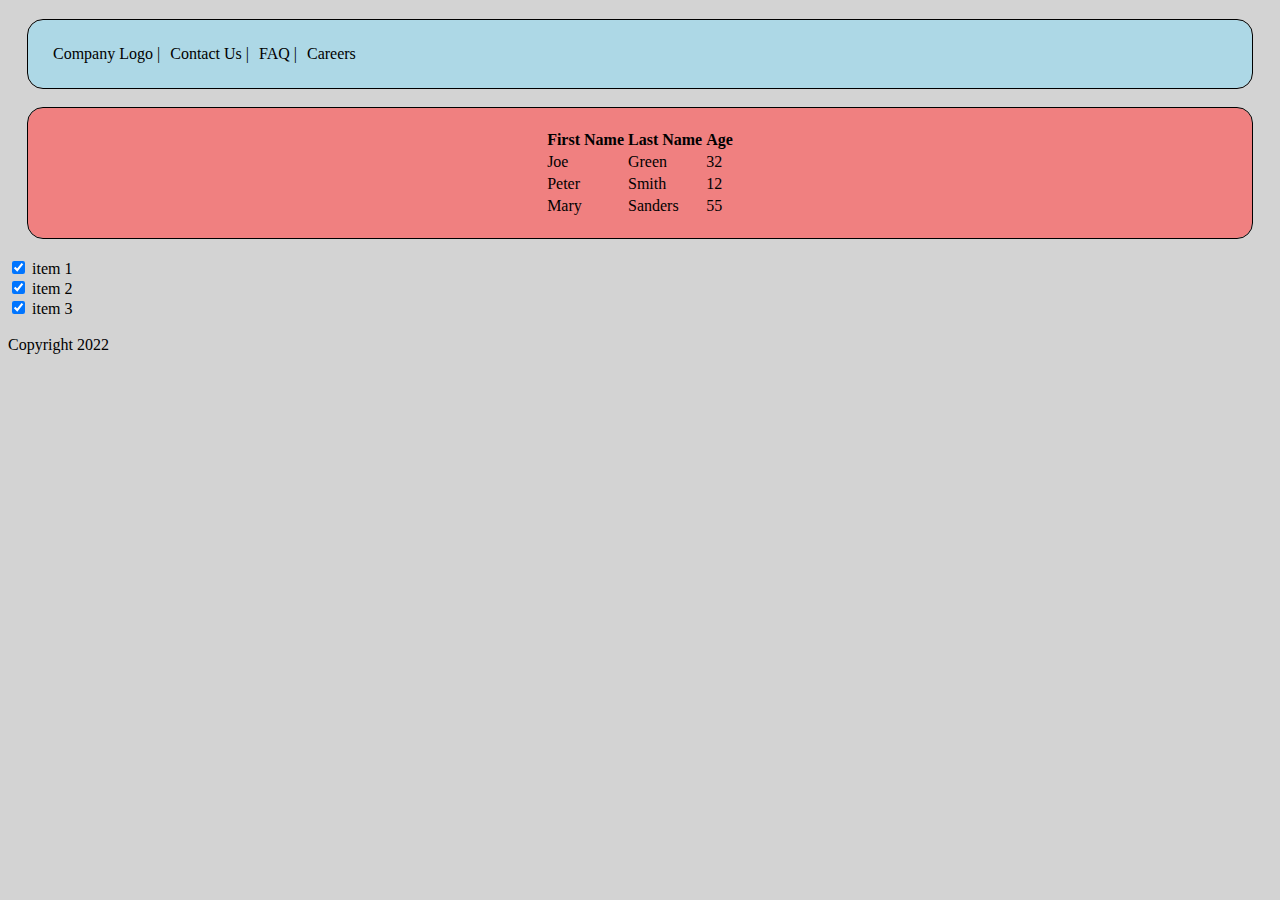
==== websites/ex1/src/index.html @ 053310fe "Add structure and basic styling" ====
<!DOCTYPE html>
<html lang="en">
  <head>
    <meta charset="UTF-8" />
    <meta name="viewport" content="width=device-width, initial-scale=1.0" />
    <link rel="stylesheet" href="style.css" />
    <title>Ex 1</title>
  </head>

  <body>
    <header>
      <div class="nav-container">
        <ul class="nav">
          <li class="nav-item">Company Logo |</li>
          <li class="nav-item">Contact Us |</li>
          <li class="nav-item">FAQ |</li>
          <li class="nav-item">Careers</li>
        </ul>
      </div>
    </header>

    <main class="red-area">
      <table class="table">
        <tr>
          <th>First Name</th>
          <th>Last Name</th>
          <th>Age</th>
        </tr>
        <tr>
          <td>Joe</td>
          <td>Green</td>
          <td>32</td>
        </tr>
        <tr>
          <td>Peter</td>
          <td>Smith</td>
          <td>12</td>
        </tr>
        <tr>
          <td>Mary</td>
          <td>Sanders</td>
          <td>55</td>
        </tr>
      </table>
    </main>

    <form>
      <input type="checkbox" checked />
      <label for="vehicle1">item 1</label><br />

      <input type="checkbox" checked />
      <label for="vehicle2">item 2</label><br />

      <input type="checkbox" checked />
      <label for="vehicle3">item 3</label><br /><br />
    </form>

    <footer>Copyright 2022</footer>
  </body>
</html>
---- websites/ex1/src/style.css ----
body {
  background-color: lightgray;
  font-weight: 500;
}

.nav-container .nav {
  display: flex;
  background-color: lightblue;
  margin: 20px;
  border-radius: 15px;
  padding: 20px;
  outline-style: solid;
  outline-width: thin;
}

.nav-item {
  list-style-type: none;
  margin: 5px;
}

.red-area {
  background-color: lightcoral;
  margin: 20px;
  border-radius: 15px;
  padding: 20px;
  outline-style: solid;
  outline-width: thin;
}

.table {
  margin-left: auto;
  margin-right: auto;
}
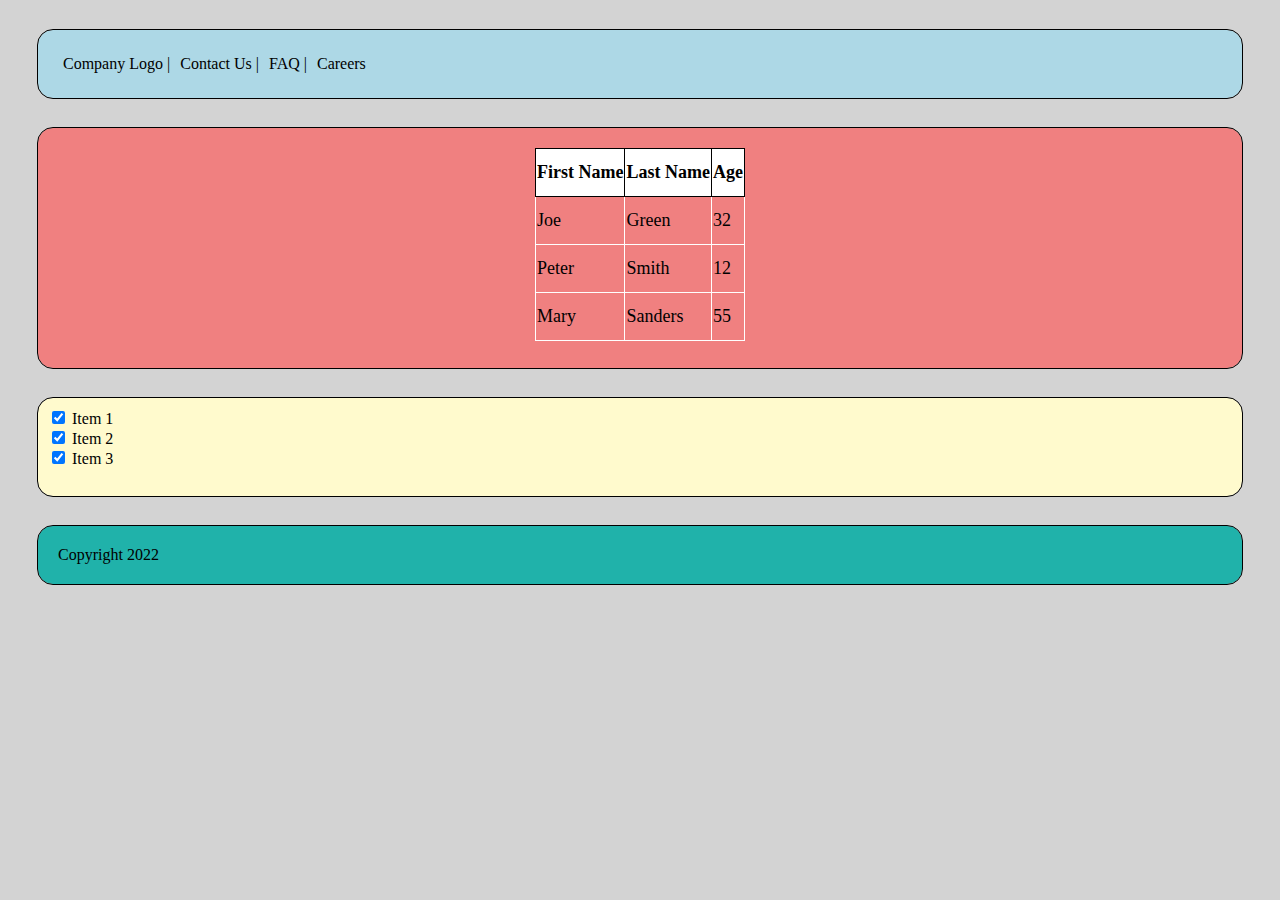
==== commit 6a685eb3: "Finish ex1" ====
--- a/websites/ex1/src/index.html
+++ b/websites/ex1/src/index.html
@@ -44,17 +44,17 @@
       </table>
     </main>
 
-    <form>
+    <form class="check-box">
       <input type="checkbox" checked />
-      <label for="vehicle1">item 1</label><br />
+      <label for="vehicle1">Item 1</label><br />
 
       <input type="checkbox" checked />
-      <label for="vehicle2">item 2</label><br />
+      <label for="vehicle2">Item 2</label><br />
 
       <input type="checkbox" checked />
-      <label for="vehicle3">item 3</label><br /><br />
+      <label for="vehicle3">Item 3</label><br /><br />
     </form>
 
-    <footer>Copyright 2022</footer>
+    <footer class="footer">Copyright 2022</footer>
   </body>
 </html>
--- a/websites/ex1/src/style.css
+++ b/websites/ex1/src/style.css
@@ -6,7 +6,7 @@
 .nav-container .nav {
   display: flex;
   background-color: lightblue;
-  margin: 20px;
+  margin: 30px;
   border-radius: 15px;
   padding: 20px;
   outline-style: solid;
@@ -18,16 +18,53 @@
   margin: 5px;
 }
 
+th {
+  font-weight: bold;
+}
+
 .red-area {
   background-color: lightcoral;
-  margin: 20px;
+  margin: 30px;
+  border-radius: 15px;
+  padding: 20px;
+  outline-style: solid;
+  outline-width: thin;
+  height: 200px;
+}
+
+.table,
+th,
+td {
+  margin-left: auto;
+  margin-right: auto;
+  border: 1px solid black;
+  border-collapse: collapse;
+  font-size: large;
+  height: 2.5em;
+}
+
+td {
+  border: 1px solid white;
+}
+
+th {
+  background-color: white;
+}
+
+.check-box {
+  background-color: lemonchiffon;
+  margin: 30px;
+  border-radius: 15px;
+  padding: 10px;
+  outline-style: solid;
+  outline-width: thin;
+}
+
+.footer {
+  background-color: lightseagreen;
+  margin: 30px;
   border-radius: 15px;
   padding: 20px;
   outline-style: solid;
   outline-width: thin;
 }
-
-.table {
-  margin-left: auto;
-  margin-right: auto;
-}
